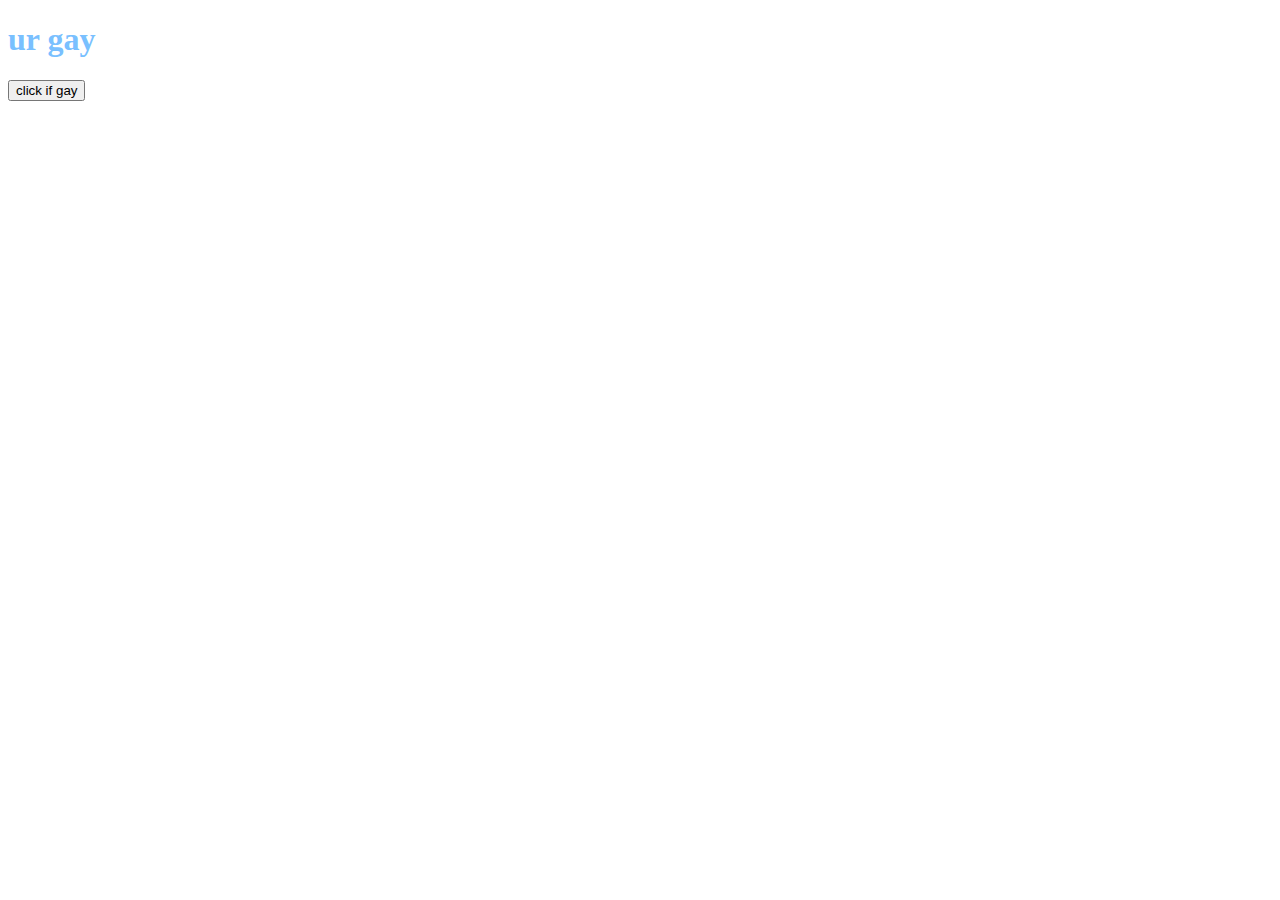
==== index.html @ c3144d67 "first commit" ====
<!DOCTYPE html>
<html>
<head>
    <meta charset="UTF-8">
    <title>Sandbox</title>

    <script src="script.js"></script>
    <link rel="stylesheet" href="style.css"></link>
</head>

<body>
    <h1 id="header" class="header">ur gay</h1>
    <button onclick="showHeader()">click if gay</button>
</body>
</html>
---- style.css ----
.header {
    color: #79C0FF;
}

.hide {
    display: none;
}
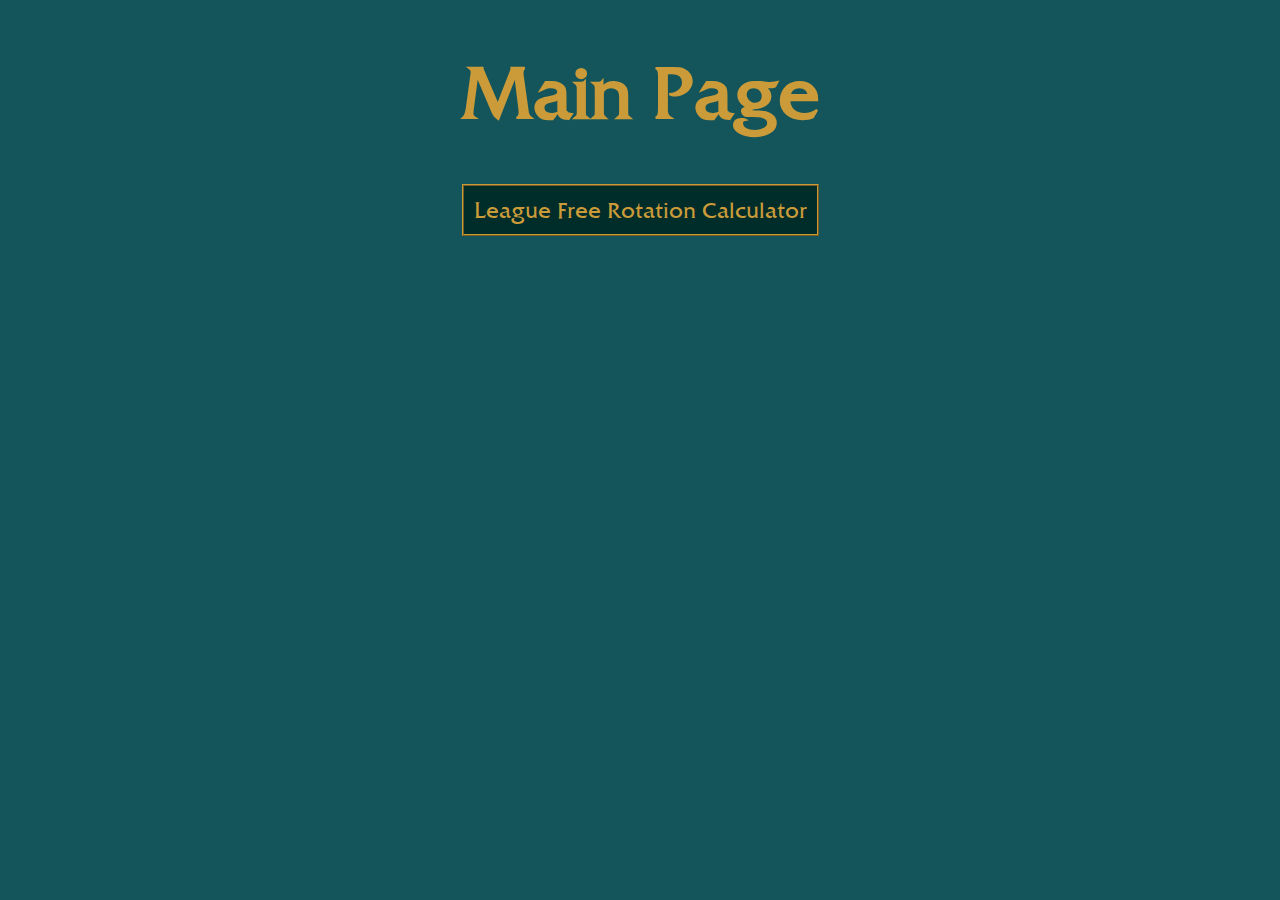
==== commit ef7d5817: "added base for league page" ====
--- a/index.html
+++ b/index.html
@@ -4,12 +4,21 @@
     <meta charset="UTF-8">
     <title>Sandbox</title>
 
-    <script src="script.js"></script>
-    <link rel="stylesheet" href="style.css"></link>
+    <script src="./script.js"></script>
+    <link rel="stylesheet" href="./style.css"></link>
 </head>
 
 <body>
-    <h1 id="header" class="header">ur gay</h1>
-    <button onclick="showHeader()">click if gay</button>
+    <div class="pageContainer">
+        <div>
+            <h1 id="header" class="header">Main Page</h1>
+        </div>
+
+        <div>
+            <a href="leagueRotation/" class="leagueRotationBtnContainer">
+                <button class="leagueRotationBtn">League Free Rotation Calculator</button>
+            </a>
+        </div>
+    </div>
 </body>
 </html>--- a/style.css
+++ b/style.css
@@ -1,7 +1,50 @@
-.header {
-    color: #79C0FF;
+@font-face {
+    font-family: leagueFont;
+    src: url(fonts/Friz\ Quadrata\ Regular.ttf);
 }
 
-.hide {
-    display: none;
+body {
+    background-color: rgb(20,85,91);
+}
+
+.pageContainer {
+    width: 100%;
+    height: 100%;
+    margin: auto;
+    text-align: center;
+}
+
+.header {
+    font-size: 72px;
+    font-family: leagueFont;
+    color: rgb(203,155,57);
+}
+
+.leagueRotationBtn {
+    background-color: rgb(0, 44, 41);
+    color: rgb(203,155,57);
+    padding: 10px;
+    border-color: rgb(203,155,57);
+    border-style: ridge;
+    font-family: leagueFont;
+    font-size: 22px;
+}
+
+.leagueRotationBtn {
+    background-color: rgb(0, 44, 41);
+    color: rgb(203,155,57);
+    padding: 10px;
+    border-color: rgb(203,155,57);
+    border-style: ridge;
+    font-family: leagueFont;
+    font-size: 22px;
+}
+
+.leagueRotationBtnContainer {
+    margin: 10px;
+}
+
+.listContainer {
+    text-align: left;
+    font-size: 24px;
 }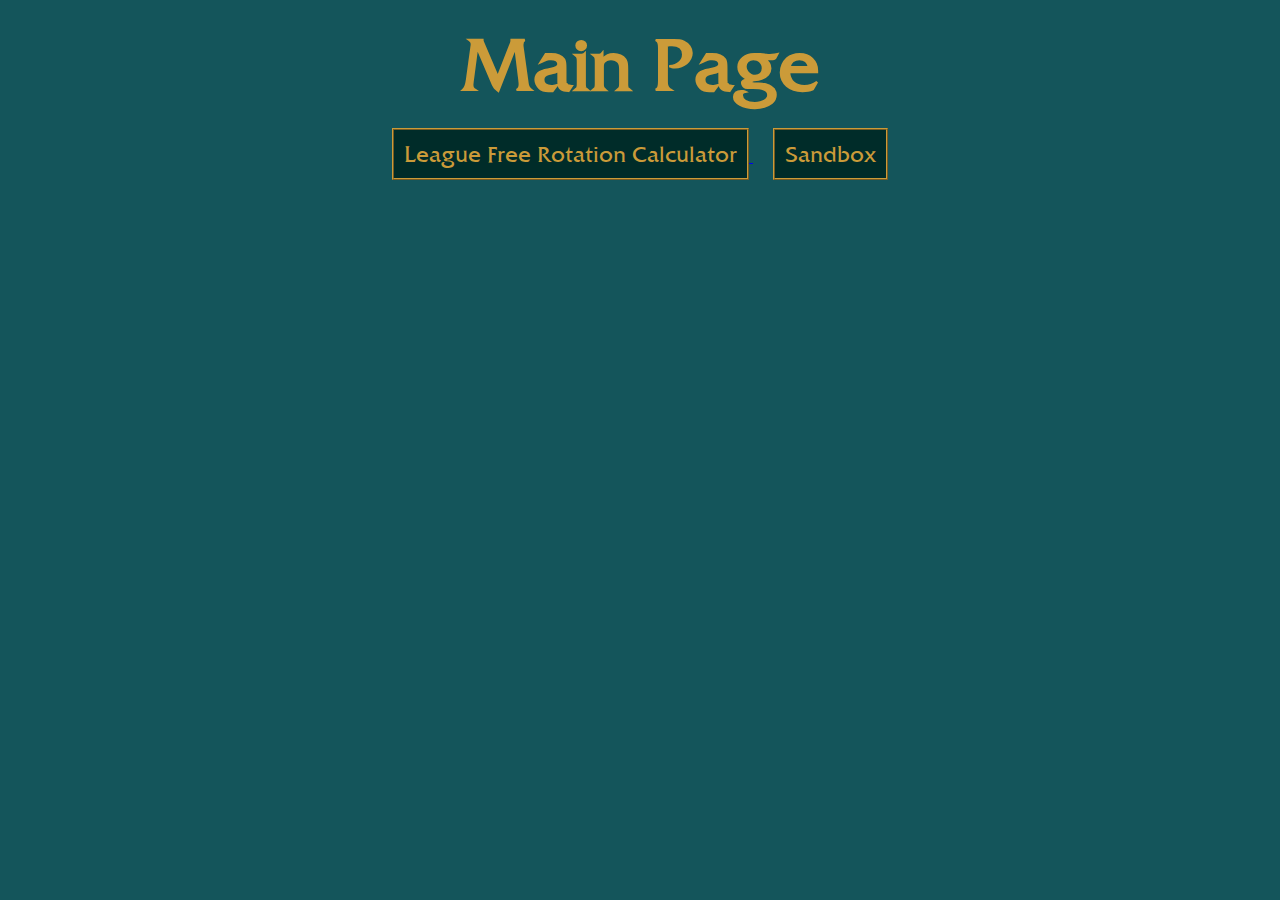
==== commit b15f168c: "finished base design and functionality for league rotation calculator <3" ====
--- a/index.html
+++ b/index.html
@@ -2,7 +2,7 @@
 <html>
 <head>
     <meta charset="UTF-8">
-    <title>Sandbox</title>
+    <title>Main Page</title>
 
     <script src="./script.js"></script>
     <link rel="stylesheet" href="./style.css"></link>
@@ -14,9 +14,13 @@
             <h1 id="header" class="header">Main Page</h1>
         </div>
 
-        <div>
-            <a href="leagueRotation/" class="leagueRotationBtnContainer">
+        <div class="btnsContainer">
+            <a href="leagueRotation/" class="mainBtnContainer">
                 <button class="leagueRotationBtn">League Free Rotation Calculator</button>
+            </a>
+
+            <a href="sandbox/" class="mainBtnContainer">
+                <button class="leagueRotationBtn">Sandbox</button>
             </a>
         </div>
     </div>
--- a/style.css
+++ b/style.css
@@ -3,8 +3,14 @@
     src: url(fonts/Friz\ Quadrata\ Regular.ttf);
 }
 
+/*
+* Main Page
+*/ 
 body {
     background-color: rgb(20,85,91);
+    width: 100%;
+    height: 100%;
+    margin: 0;
 }
 
 .pageContainer {
@@ -18,6 +24,7 @@
     font-size: 72px;
     font-family: leagueFont;
     color: rgb(203,155,57);
+    margin: 20px 0;
 }
 
 .leagueRotationBtn {
@@ -30,21 +37,62 @@
     font-size: 22px;
 }
 
-.leagueRotationBtn {
-    background-color: rgb(0, 44, 41);
-    color: rgb(203,155,57);
-    padding: 10px;
-    border-color: rgb(203,155,57);
-    border-style: ridge;
-    font-family: leagueFont;
-    font-size: 22px;
+.leagueRotationBtn:hover {
+    cursor: pointer;
+    background-color: rgb(0, 60, 60);
 }
 
-.leagueRotationBtnContainer {
+.mainBtnContainer {
     margin: 10px;
 }
 
-.listContainer {
+/*
+* League Rotation Page
+*/ 
+.leagueBackgroundImg {
+    background-image: url(./leagueRotation/background.jpg);
+}
+
+#btnListContainer {
+    display: flex;
+    max-width: 100%;
+    max-height: 660px;
+    height: 660px;
+    overflow-y: auto;
+    flex-wrap: wrap;
+    border: 2px solid rgb(203,155,57);
+    padding: 4px;
+    background-color: rgb(60,97,167,0.5);
+    margin: 8px;
+}
+
+.championBtn  {
+    width: 120px;
+    height: 170px;
+    min-width: 120px;
+    font-family: leagueFont;
+    font-size: 20px;
+    color: white;
+}
+
+.dataListContainer {
+    font-size: 32px;
+    font-family: leagueFont;
+    color: rgb(203,155,57);
+    background-color: rgb(0,0,0,0.4);
+    width: 550px;
+    min-height: 125px;
+    margin-left: 8px;
+    padding: 4px;
+}
+
+.dataListItem {
     text-align: left;
-    font-size: 24px;
+    font-size: 32px;
+    font-family: leagueFont;
+    color: rgb(203,155,57);
+}
+
+.hide {
+    display: none;
 }